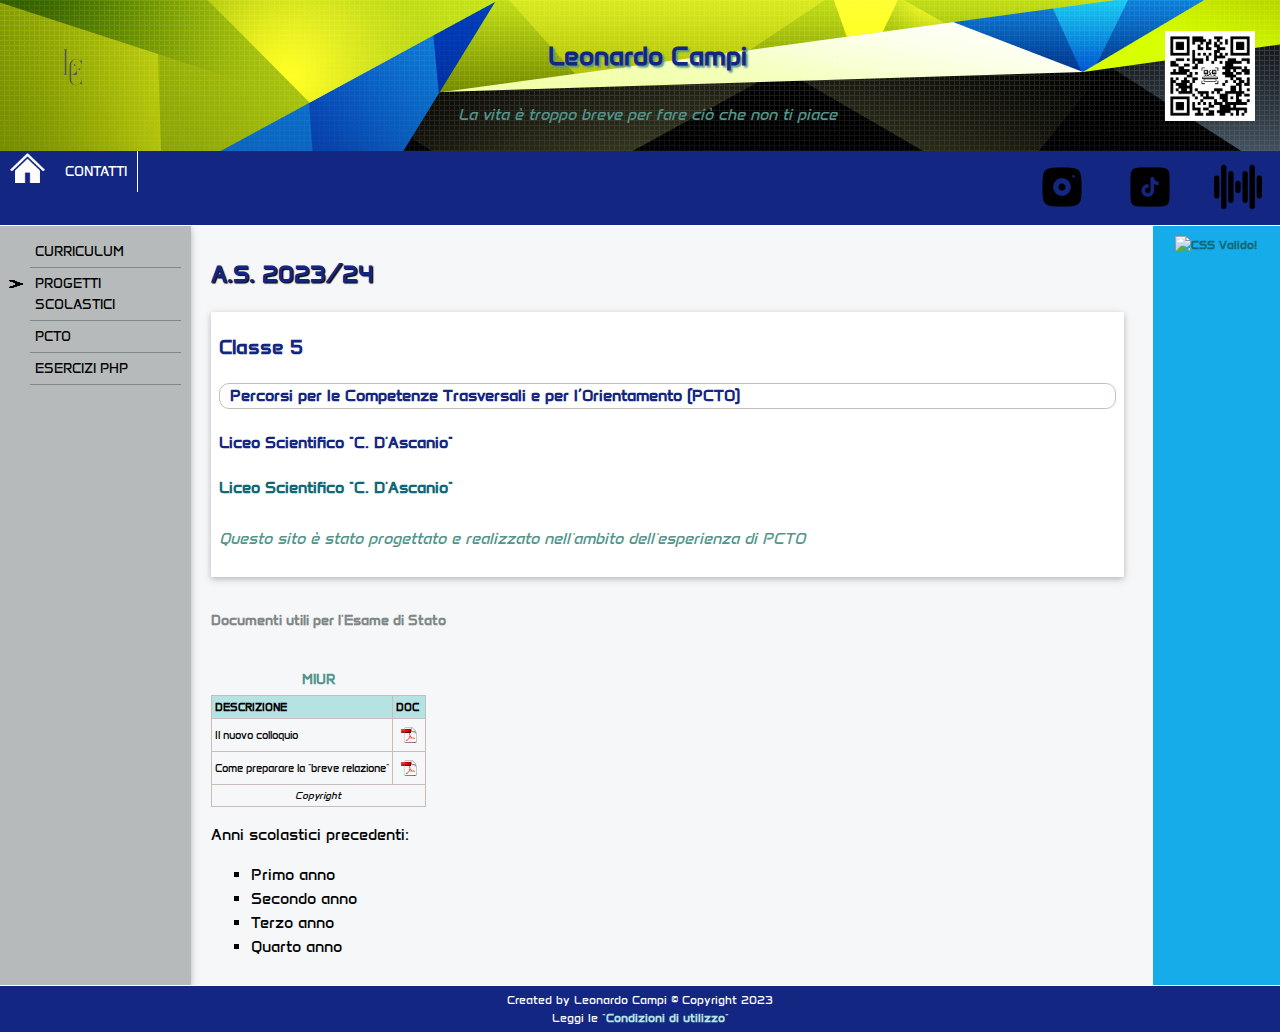
==== index.html @ ac7380c7 "Add files via upload" ====
<!DOCTYPE html>
<html>

<!-- HEAD INIZIO -->
<head>
	<title>Leonardo Campi</title> 
	<meta charset="utf-8">
	<meta name="viewport" content="width=device-width, initial-scale=1.0">
    <link rel="stylesheet" type="text/css" href="progetto/css/stile.css">
		<link href="https://fonts.googleapis.com/css2?family=Anta&display=swap" rel="stylesheet">

	<link rel="icon" href="progetto/img/favicon.png">
</head>
<!-- HEAD FINE -->

<!-- BODY INIZIO -->
<body>
<div id="pagewidth">
	<!-- HEADER INIZIO -->
	<header>
		<div id="header-left">
			<a href="/" title="Leonardo Campi"><img src="progetto/img/C.png" alt="" style="width:100%;"></a>
		</div>
		<div id="header-center">	
			<h1>Leonardo Campi</h1>
			<h5>La vita è troppo breve per fare ciò che non ti piace</h5>
		</div>
		<div id="header-right">			
			<div>
				<img src="progetto/img/qr-code.png" alt="Leonardo Campi" class="centerside">
			</div>
		</div>
	</header>
	<!-- HEADER FINE -->
	
	<!-- MENU ORIZZONTALE INIZIO --> 
	<nav id="navtop"> 
		<ul class="menutop">
			<li class="home"><a href="/" title="Home"><img src="progetto/img/home.png" class="imghome"  alt="Home"></a></li>
			<li class="page"><a href="progetto/contatti.html">Contatti</a></li>
			<li class="social">
				<div id="social-media">
					<a href="https://www.instagram.com/_yuuhs_/" title="instagram" target="_blank"><img src="progetto/img/instagram.png" alt="instagram"https://www.instagram.com/_yuuhs_/></a>
					<a href="https://tik tok.com/" title="Tik Tok" target="_blank"><img src="progetto/img/tik tok.png" alt="Tik Tok"></a>
					<a href="https://www.soundcloud.com/channel/UC7ntRviAyLemddGRZrwbaJQ" title="Soundcloud" target="_blank"><img src="progetto/img/soundcloud.png" alt="Soundcloud"></a>
				</div>                                                                                                                                             
			</li>
		</ul>
	</nav>
	<!-- MENU ORIZZONTALE FINE -->

	<!-- CONTENUTO INIZIO -->
	<main>
		<nav id="navleft">      
			<ul>
				<li class="leaf"><a href="progetto/curriculum.html" title=""> CURRICULUM</a></li>
				<li class="expand"><a href="progetto/pag01.html" title=""> PROGETTI SCOLASTICI</a>
				<li class="leaf"><a href="progetto/pag02.html" title=""> PCTO</a>
				<li class="leaf"><a href="progetto/esercizi.php" title=""> ESERCIZI PHP</a></li>
			</ul>            		
		</nav>
		<div id="midst">
			<section>
				<h2>A.S. 2023/24</h2>
				<article class="cornice">
					<h3>Classe 5</h3>
					<h4 class="titolo">Percorsi per le Competenze Trasversali e per l’Orientamento (PCTO)</h4>
					<h4>Liceo Scientifico "C. D'Ascanio"</h4>
					<a href="http://www.liceodascanio.edu.it" title="Liceo Scientifico" target="_blank">Liceo Scientifico "C. D'Ascanio"</a>
					<h5>Questo sito è stato progettato e realizzato nell'ambito dell'esperienza di PCTO</h5>
				</article>

				<h6>Documenti utili per l'Esame di Stato</h6>			

				<table class="TableLeft">
					<caption>
						MIUR
					</caption>
					<thead>
						<tr>
							<th>DESCRIZIONE</th>
							<th>DOC</th>
						</tr>
					</thead>
					<tbody>
						<tr>
							<td>Il nuovo colloquio</td>
							<td><a href="progetto/doc/Colloquio_Esame.pdf" target="_blank"><img src="progetto/img/pdf.gif" alt="" class="centerside"></a></td>
						</tr>
						<tr>
							<td>Come preparare la "breve relazione"</td>
							<td><a href="progetto/doc/EsameDiStato-RelazionePCTO.pdf" target="_blank"><img src="progetto/img/pdf.gif" alt="" class="centerside"></a></td>
						</tr>
					</tbody>
					<tfoot>
						<tr>
							<td colspan="2">Copyright</td>
						</tr>
					</tfoot>				
				</table>			
				<p> Anni scolastici precedenti: </p>
				<ul>
					<li>Primo anno</li>
					<li>Secondo anno</li>
					<li>Terzo anno</li>
					<li>Quarto anno</li>
				</ul>
			</section>
		</div>

		<aside>
			<div>
				<a href="http://jigsaw.w3.org/css-validator/check/referer">
					<img src="http://jigsaw.w3.org/css-validator/images/vcss-blue" alt="CSS Valido!" class="centerside">
				</a>
			</div>    
			<br class="spacer">
		</aside>
	</main>
	<!-- CONTENUTO FINE -->

	<!-- FOOTER INIZIO -->
	<footer> 
		Created by Leonardo Campi	&copy; Copyright 2023<br>
		Leggi le "<a href="progetto/utilizzo.html" title="Leggi le condizioni di utilizzo del sito" target="_blank">Condizioni di utilizzo</a>"
	</footer>
	<!-- FOOTER FINE -->

</div>
</body>
<!-- BODY FINE -->

</html>
---- progetto/css/stile.css ----
/* Foglio di stile creato da Mariaelena Crescenzi */
.imghome{
width: 35px;
}

.anta-regular {
	font-family: "Anta", sans-serif;
	font-weight: 400;
	font-style: normal;
  }

* {
	box-sizing: border-box; 
}
html{
	box-sizing:border-box;
	-ms-text-size-adjust:100%;
	-webkit-text-size-adjust:100%
}

body{
	background-color: #f5f7f8;
	color: #000;
	margin:0;
	padding:0;
	font-size:16px;
	font-family: "Anta", sans-serif, Verdana, Arial, Helvetica, Sans-Serif;;
	line-height: 1.5;
	text-align: left;
}

#pagewidth{
	margin-left:auto;
	margin-right:auto;
/*	min-height: 600px;
	min-width:700px;*/
	background-color: #f5f7f8;
}

/* Paragrafi */
h1 { 
	color:#122682; 
	font-size:26px;
	text-shadow: 2px 2px 2px #52958B; 
	padding-top:20px;
}

h2 { 
	color:#122682; 
	font-size:24px;
	text-shadow: 1px 1px 1px black; 
	text-transform: uppercase;
}

h3 { 
	color:#122682;
	font-size:20px;
}

h4 { 
	color:#122682;
	font-size:16px;
}

h4:before {
    content: url('../img/memo.png');
}

h4.titolo {
	color: #122682;
	padding: 0.01em 10px;
	line-height: 1.5;
	border: 1px solid #C7BEBA;
	border-radius: 10px;
}

h4.titolo:before {
    content: none;
}

h5 { 
	color:#52958B;
	font-size:16px;
	font-style: italic;
	font-weight: normal;
}

h6 { 
	color: #808787;
	font-size:14px;
}

/* Link */
a { 
	color:#116977; 
	text-decoration: none;
	font-weight: bold;
}

a:hover{ 
	color:#52958B; 
}

/* Tabella */
table {
	font-size:11px;
	border-collapse: collapse;
	text-align: center;
}
table.TableLeft {
	font-size:11px;
	border-collapse: collapse;
	text-align: left;
	margin-right: 10px;
}
caption {
	font-size:14px;
	font-weight: bold;
	color:#52958B;
	;
	padding: 5px 0 5px 0;
}
th {
	background-color:#B5E3E3;
	border-width: 1px;
	padding: 3px;
	border-style: solid;
	border-color: #C7BEBA;
}

td {
	border-width: 1px;
	padding: 3px;
	border-style: solid;
	border-color: #C7BEBA;
}
tfoot{
	font-size:10px;
	font-style: italic;
	text-align: center;
}

/* Elenco puntato */
ul {
	list-style-position: outside;
	list-style-type: square;
	/* list-style-image: url('../img/dot.png'); */
}

/* Intestazione iniziale */
header {
	display: flex;
	flex-wrap: nowrap;
	justify-content: center;
	margin:0px;
	background:#000 url('../img/bg_header.png') no-repeat left top;
	overflow: hidden;
	width: 100%;
	height: 151px;
}

#header-left { /* C */
	float: left;
	text-align: left;
    margin: 10px;
	width: 10%;
}
#header-center { /* Nome e Cognome */
    display: block;
	width:80%;
	text-align: center;
}

#header-right { /* Codice QR */
    display: grid;
    margin: 10px 20px 10px 10px;
	justify-content: end;
	align-items: center;
}

#social-media{
	float: right;
	padding-top: 2px;
}

#social-media a:hover {
  opacity: 0.5;
}

/* PStoria centrale */
main {
/*	min-height:425px;*/
	display: flex;
	flex-flow: row;
	overflow: auto;
}

.cornice{
	padding: 0 8px;
	display: table;
	margin-bottom: 16px;
	box-shadow: 0 2px 5px 0 rgba(0,0,0,0.16),0 2px 10px 0 rgba(0,0,0,0.12);
	width: 98%;
	background-color: white;
}

/* Contenuto centrale */
#midst {
	padding: 10px;
	width:75%;
	margin-left: 10px;
}

.spacer {
	clear:both;
}

/* Barra fissa laterale destra */
aside {
	width: 10%;
	background-color:#15ace9;
    font-size:12px; 
	padding: 5px;
	display: flex;
	flex-direction: column;
	justify-content: flex-start;
	align-items: center;

}


.centerside{
	display: block;
	padding: 5px;
	max-height: 100px;
}

.clearfix::after {
	content: "";
	clear: both;
	display: table;
}

/* Footer */
footer{
	background:#122682; 
	color:white; 
	font-size:12px;
	text-align: center;
	padding: 5px 0 5px 0;
	display: block;
	border-top: 1px solid white;
}
footer a{ 
	color:#B5E3E3; 
}

footer a:hover{ 
	color:#FFADCA; 
}

/* 
  Mappa del sito 
*/
#mappa {
	float: right;
	padding: 0;
	font-size: x-small; 
	overflow: hidden; /* Nasconde barre di scorrimento */
}

#mappa ul { 
	display:block; 
	padding: 0; 
	margin:0;
	list-style-type: none; /* rimuove i puntini dell'elenco */
	position: relative; 
    z-index:100; 
	overflow: hidden; /* Nasconde barre di scorrimento */
}

#mappa ul li{ 
	background-color: inherit; 
	color: black; 
	display: inline-block;
}

#mappa ul li.mappa-active{ 
	background-color:#B9C4C9; 
}

/* Immagini */
.img_right {
	float: right;
	border-style:none;
}
.img_left {
	float: left;
	border-style:none;
}

/* Mappa concettuale */
map {
	display: block;
}

area {
	display: block;
}

.centerline{ /* Allinea tutti gli oggetti su un'unica riga al centro */
	display: flex;
	align-items: center;
	padding-top: 10px;
}

.topline{ /* Allinea tutti gli oggetti su un'unica riga in alto */
	display: flex;
	padding-top: 10px;
}
		
.polaroid{
	padding:8px;
	float:left;
}

div.polaroid {
	margin-left:30px;
	margin-bottom: 25px;
	width: 45%;
	background-color: white;
	box-shadow: 0 4px 8px 0 rgba(0, 0, 0, 0.2), 0 6px 20px 0 rgba(0, 0, 0, 0.19);
}

div.didascalia {
  text-align: center;
  padding: 10px 10px;
}

/* Menu orizzontale */

#navtop {
	overflow: hidden;
	background-color: #122682;
	border-bottom: 1px solid white;
	font-size: 14px;
	text-transform: uppercase; 
}

.menutop {
	display: inline;
	list-style-type: none;
}

.menutop li.home,
.menutop li.page,
.menutop li.dropdown {
	float: left;
}
.menutop li.social {
	float: right;
}

.menutop li.home a {
	display: inline-block;
	padding: 2px 10px 0 10px;
	text-decoration: none;
	border-right: none;	/* riga a destra */
}
.menutop li.page a,
.menutop li.dropdown a{
	display: inline-block;
	color: white;
	text-align: center;
	padding: 10px;
	text-decoration: none;
	border-right: 1px solid white;	/* riga a destra */
	font-weight: normal;
}

.menutop li.social a {
	display: inline-block;
	padding: 2px 10px 0 10px;
	text-decoration: none;
	border-right: none;	/* riga a destra */
}

.menutop li.page a:hover,
.menutop li.dropdown a:hover {
	background-color: #dafc00;
}


/* Inizio sottomenu di secondo livello */
.dropdown:hover .submenu {
	display: block; /* Visualizza il sottomenu */
}

.submenutop:before {
	content: "\203A"; /* Visualizza un simbolo > per indicare il sottomenu */
/*  content: url('../img/expand.png');*/
}

li.dropdown ul.submenu {
	list-style-type: none;
	display: none;
	position: absolute;
	color: black;
	background-color: #B9C4C9;
	box-shadow: 0px 4px 8px 0px rgba(0,0,0,0.2);
	z-index: 1;
	margin: 0;
	padding: 0;
	text-align: center;
}

li.dropdown ul.submenu li a {
	margin: 0;
	border: none;
	padding: 10px;
	color: black;
	text-decoration: none;
}

li.dropdown ul.submenu li a:hover {
	color: white;
	background-color: #808787;
}



/* Menu verticale a sinistra */

#navleft {
	background-color:#45484959;
	font-size:14px; 
	width: 15%;
	/*min-width: 200px;*/
	padding: 10px;
	overflow: hidden; /* hidden Nasconde barre di scorrimento */
	/*min-height:425px;*/
	box-shadow: 0 2px 5px 0 rgba(0,0,0,0.16),0 2px 10px 0 rgba(0,0,0,0.12);
}

#navleft ul { 
	padding: 0; 
	margin:0 0 0 20px;
	list-style-position: outside;
	list-style-type: none; /* Rimuove i puntini dell'elenco */
/*	position: relative; 
	z-index:100; */
}

#navleft ul li {
	padding: 5px; 
	margin:0; 
	border-bottom: 1px solid #808787;	/* Riga sotto */
}

#navleft ul li.leaf{ 
	list-style-type: none; 
}

#navleft ul li.expand{ 
	list-style-image: url("../img/expand.png");
}

#navleft ul li.contract{ 
	list-style-position: outside;
	list-style-image: url("../img/contract.png");
}

#navleft ul li a { 
	color: black;
	font-weight: normal; /* non in grassetto */
	text-decoration: none; /* non sottolineato */
	margin:0 5px 0 0; 
}

#navleft ul li a:hover,
#navleft ul li a:active{ 
	color:#dafc00;
}

#navleft ul li a.select{ 
	cursor: default;
	font-weight: bold;
	color: #dafc00;
}

#navleft ul ul#liv2 li{ 
	list-style-image: none; 
	border: 0;
}


#navleft ul ul#liv2 li a.select { 
	border-left: 3px solid #dafc00;
	font-weight: bold;
	color: black;
	padding-left: 2px; 
}



@media all and (max-width: 800px) {
	main{
		flex-flow: row;
	}
	main > section, main > #navleft, main > aside {
		order: 0;
	}
}

@media only screen and (max-width: 601px) {
  /* For mobile phones: */
	main{
		flex-flow: column;
	}
	#navleft, aside {
		width: 100%
	}
	#midst {
		width: 97%
	}
	div.polaroid {
		width:99%;
		margin-left: 0px;
	}
	.topline, div.polaroid {
		flex-flow: column;
	}
	.menutop li.social a{
		padding: 0px;
	}
	#social-media{
		display:none
	}
	#header-left { /* C */
		text-align: left;
		margin: 25px 5px 0px 5px ;	
	}
	#header-center { /* Nome e Cognome */
		text-align: left;
	}
	#header-center h1{
		color:black; 
		font-size:20px;
		padding-top:10px;		
	}
	#header-center h5 { /* Motto */
		color:black;
		font-size:16px;
		margin-top:10px;
	}
}
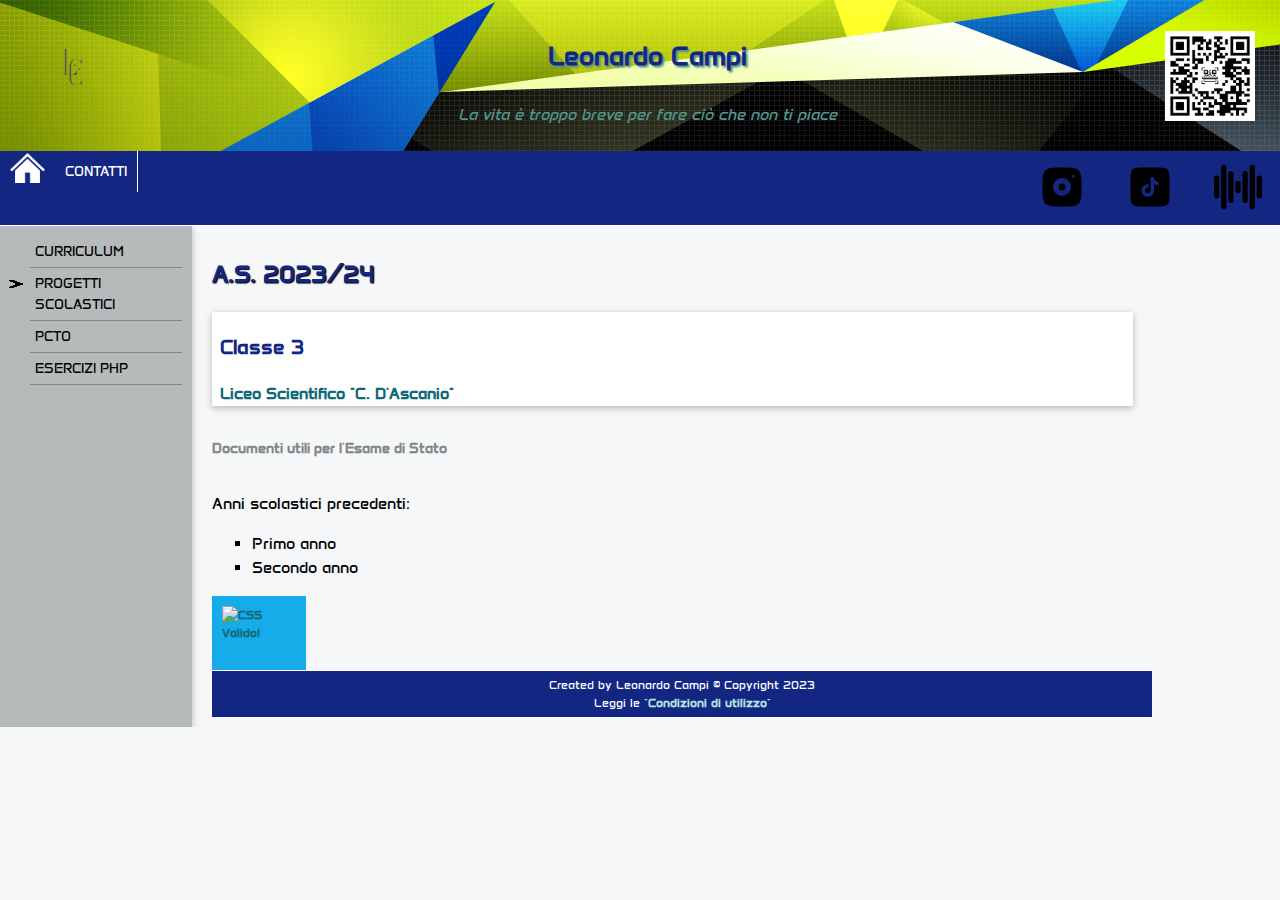
==== commit 6b64ed09: "Update index.html" ====
--- a/index.html
+++ b/index.html
@@ -63,47 +63,17 @@
 			<section>
 				<h2>A.S. 2023/24</h2>
 				<article class="cornice">
-					<h3>Classe 5</h3>
-					<h4 class="titolo">Percorsi per le Competenze Trasversali e per l’Orientamento (PCTO)</h4>
-					<h4>Liceo Scientifico "C. D'Ascanio"</h4>
+					<h3>Classe 3</h3>
 					<a href="http://www.liceodascanio.edu.it" title="Liceo Scientifico" target="_blank">Liceo Scientifico "C. D'Ascanio"</a>
-					<h5>Questo sito è stato progettato e realizzato nell'ambito dell'esperienza di PCTO</h5>
 				</article>
 
 				<h6>Documenti utili per l'Esame di Stato</h6>			
 
-				<table class="TableLeft">
-					<caption>
-						MIUR
-					</caption>
-					<thead>
-						<tr>
-							<th>DESCRIZIONE</th>
-							<th>DOC</th>
-						</tr>
-					</thead>
-					<tbody>
-						<tr>
-							<td>Il nuovo colloquio</td>
-							<td><a href="progetto/doc/Colloquio_Esame.pdf" target="_blank"><img src="progetto/img/pdf.gif" alt="" class="centerside"></a></td>
-						</tr>
-						<tr>
-							<td>Come preparare la "breve relazione"</td>
-							<td><a href="progetto/doc/EsameDiStato-RelazionePCTO.pdf" target="_blank"><img src="progetto/img/pdf.gif" alt="" class="centerside"></a></td>
-						</tr>
-					</tbody>
-					<tfoot>
-						<tr>
-							<td colspan="2">Copyright</td>
-						</tr>
-					</tfoot>				
-				</table>			
+				<table class="TableLeft">			
 				<p> Anni scolastici precedenti: </p>
 				<ul>
 					<li>Primo anno</li>
 					<li>Secondo anno</li>
-					<li>Terzo anno</li>
-					<li>Quarto anno</li>
 				</ul>
 			</section>
 		</div>
